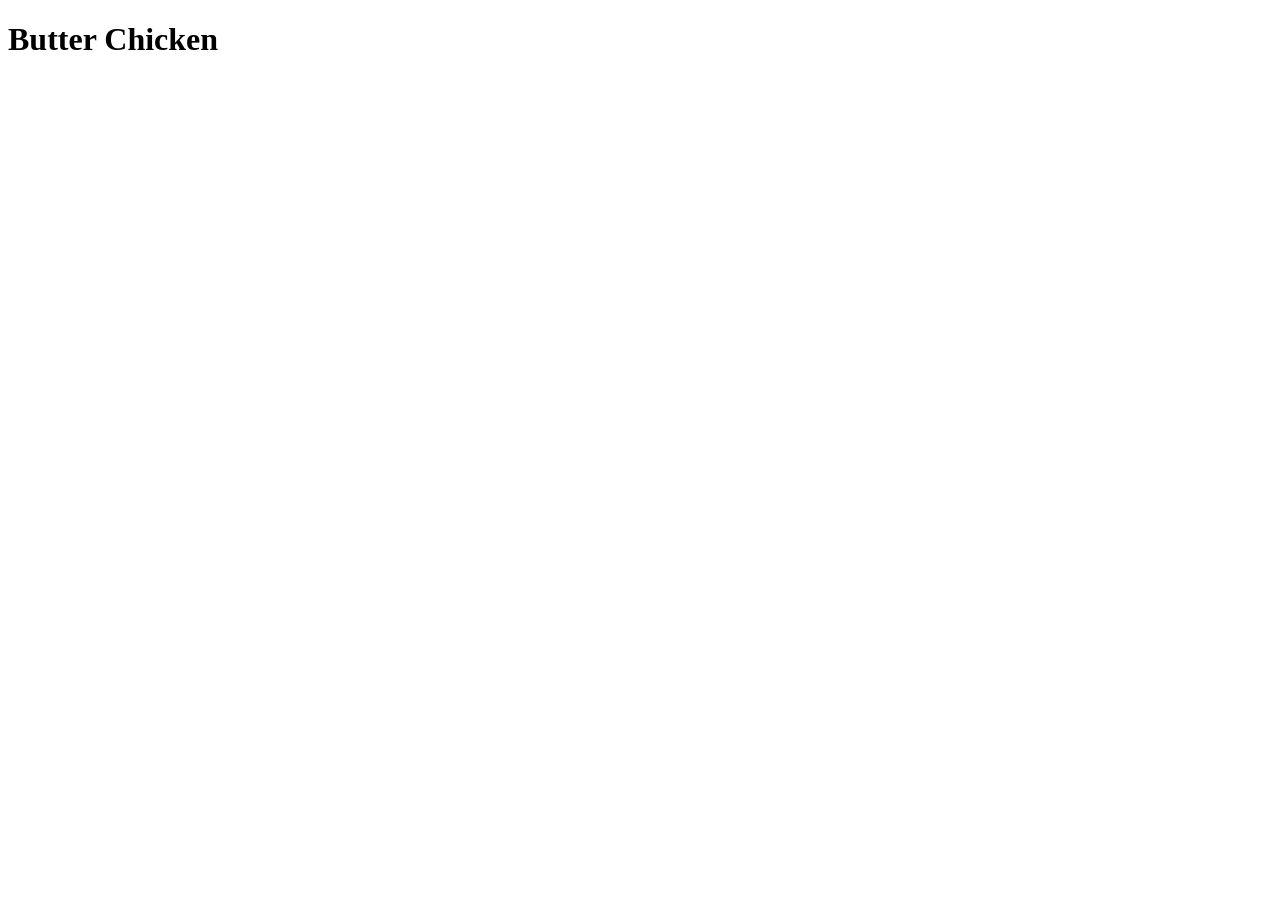
==== recipes/butterchicken.html @ 2b0fe6d0 "Create file: recipes/butterchicken.html" ====
<!DOCTYPE html>
<html lang="en">
<head>
    <meta charset="UTF-8">
    <meta name="viewport" content="width=device-width, initial-scale=1.0">
    <title>Odin Recipes | Butter Chicken</title>
</head>
<body>
    <h1>Butter Chicken</h1>
</body>
</html>
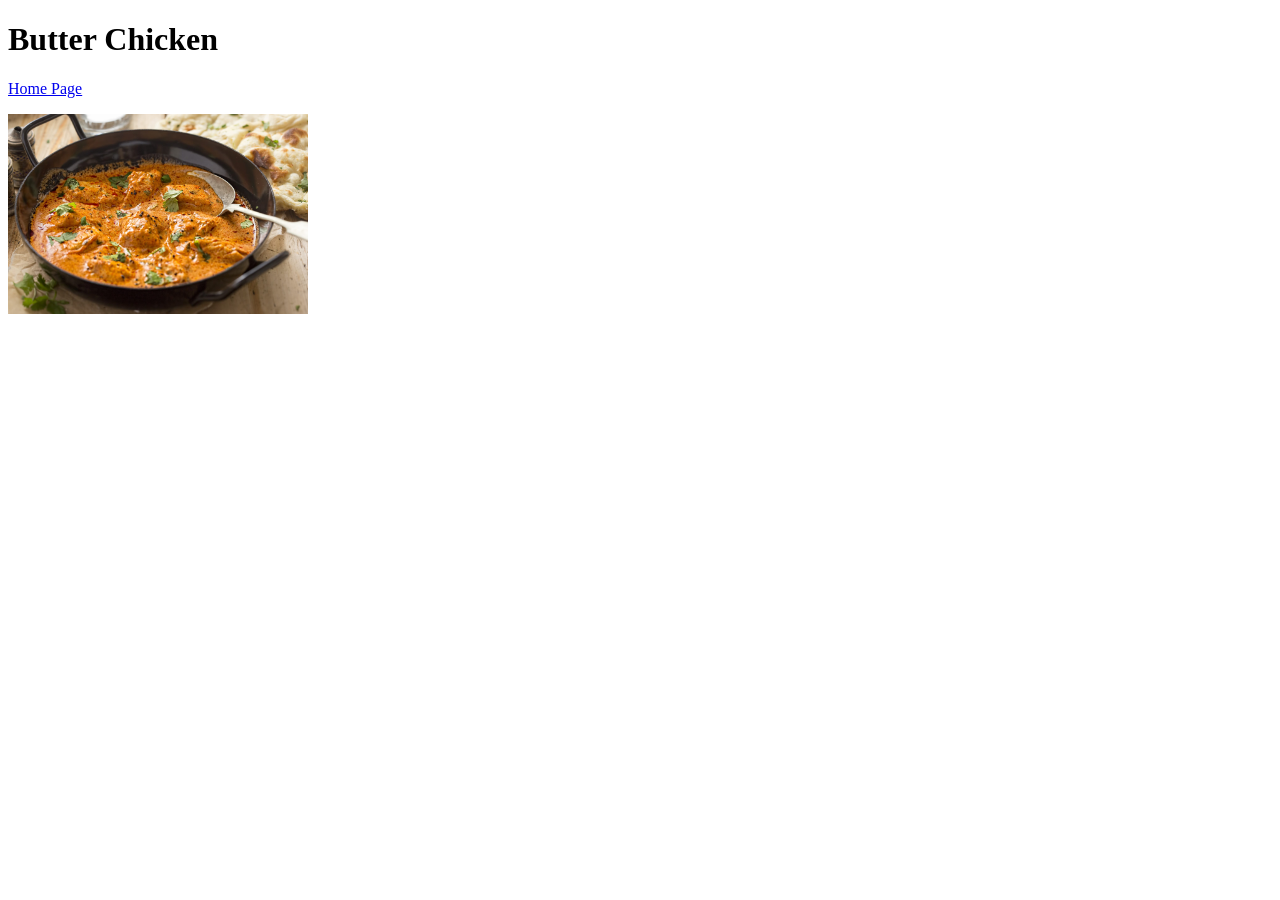
==== commit a997818b: "Add butter chicken image to butterchicken.html Added image below home button link, seperated by a pa" ====
--- a/recipes/butterchicken.html
+++ b/recipes/butterchicken.html
@@ -7,5 +7,10 @@
 </head>
 <body>
     <h1>Butter Chicken</h1>
+    <a href="../index.html">Home Page</a>
+    <p></p>
+    <img src="../img/butterchicken.jpg" alt="Butter Chicken" width="300"/>
+
+
 </body>
 </html>
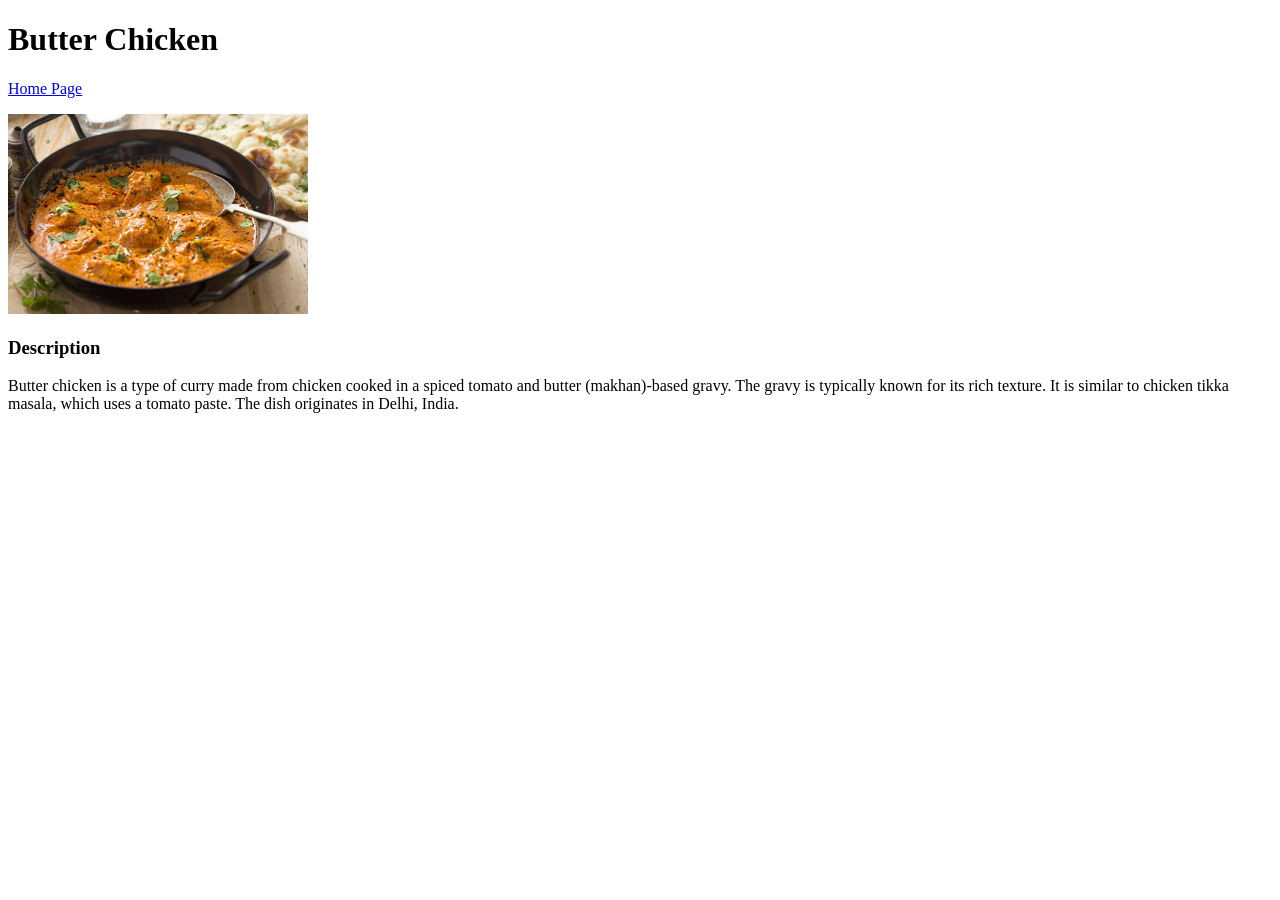
==== commit 8d0eec9c: "Add description to butterchicken.html" ====
--- a/recipes/butterchicken.html
+++ b/recipes/butterchicken.html
@@ -11,6 +11,13 @@
     <p></p>
     <img src="../img/butterchicken.jpg" alt="Butter Chicken" width="300"/>
 
+    <h3>Description</h3>
+    <p>
+        Butter chicken is a type of curry made from chicken cooked in a spiced
+        tomato and butter (makhan)-based gravy. The gravy is typically known 
+        for its rich texture. It is similar to chicken tikka masala, which uses 
+        a tomato paste. The dish originates in Delhi, India.
+    </p>
 
 </body>
 </html>
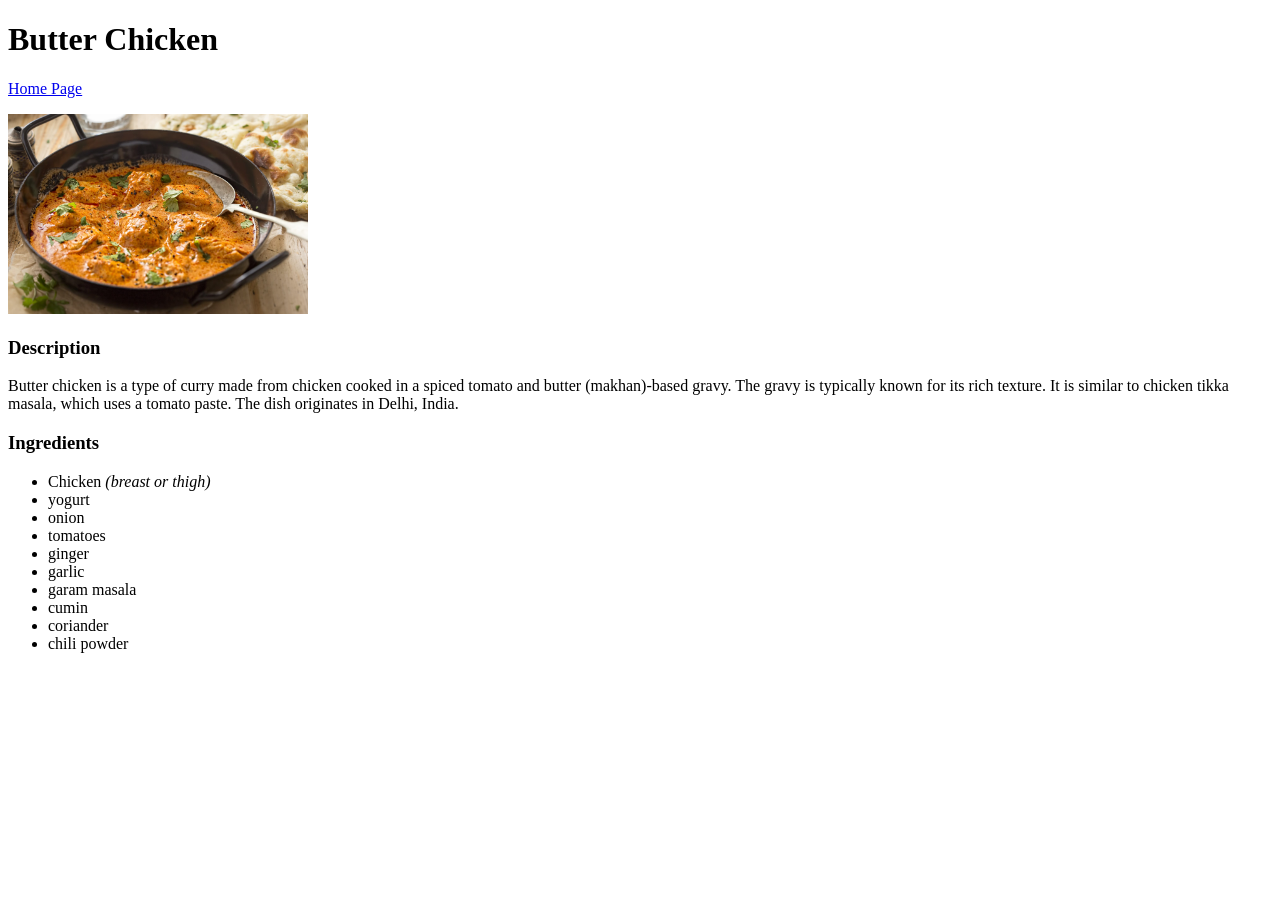
==== commit 1130574e: "Add Ingredients to butterchicken.html" ====
--- a/recipes/butterchicken.html
+++ b/recipes/butterchicken.html
@@ -18,6 +18,20 @@
         for its rich texture. It is similar to chicken tikka masala, which uses 
         a tomato paste. The dish originates in Delhi, India.
     </p>
+    
+    <h3>Ingredients</h3>
+    <ul>
+        <li>Chicken <em>(breast or thigh)</em></li>
+        <li>yogurt</li>
+        <li>onion</li>
+        <li>tomatoes</li>
+        <li>ginger</li>
+        <li>garlic</li>
+        <li>garam masala</li>
+        <li>cumin</li>
+        <li>coriander</li>
+        <li>chili powder</li>
+    </ul>
 
 </body>
 </html>
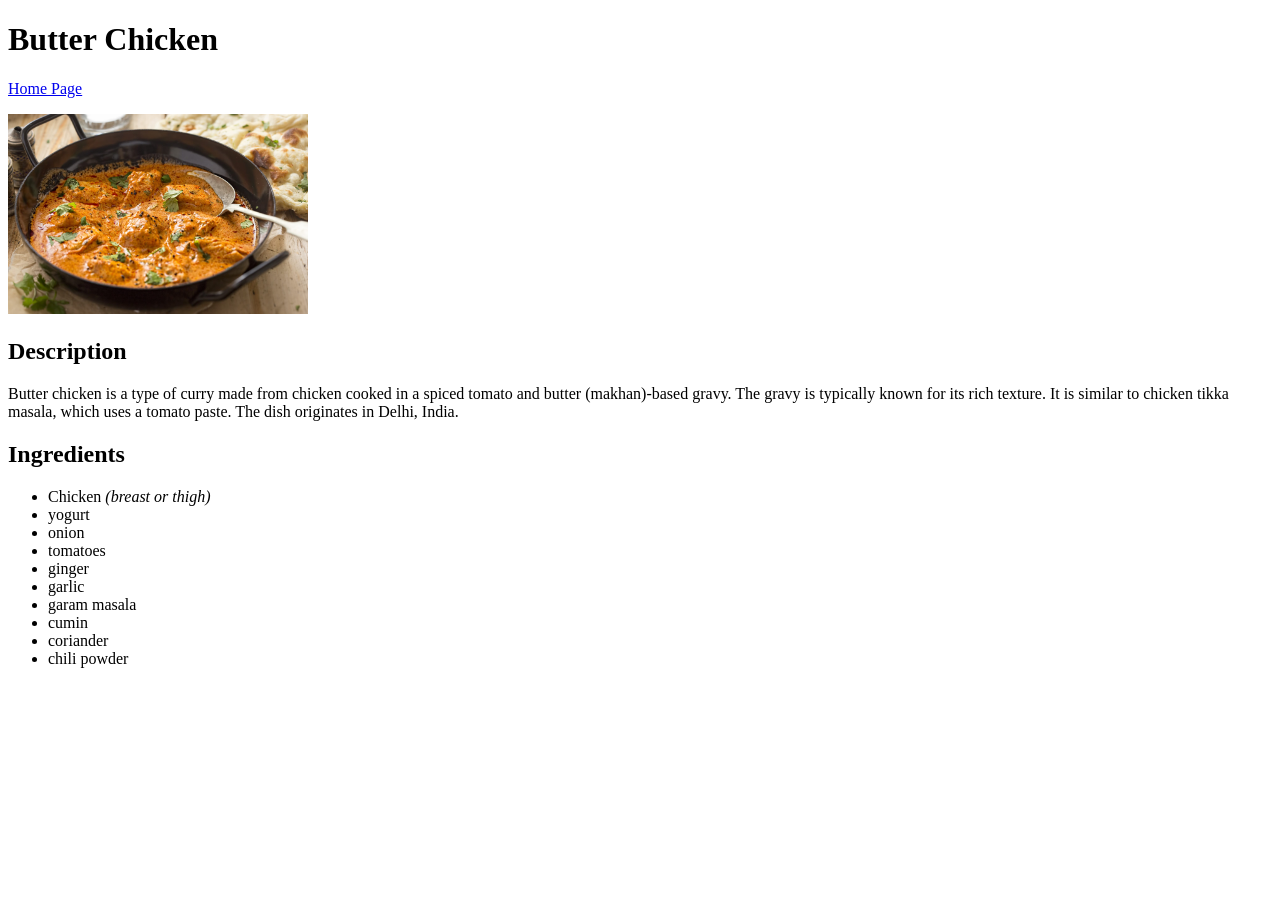
==== commit 1893891f: "Change all h3 headers to h2" ====
--- a/recipes/butterchicken.html
+++ b/recipes/butterchicken.html
@@ -6,20 +6,21 @@
     <title>Odin Recipes | Butter Chicken</title>
 </head>
 <body>
+    
     <h1>Butter Chicken</h1>
     <a href="../index.html">Home Page</a>
     <p></p>
     <img src="../img/butterchicken.jpg" alt="Butter Chicken" width="300"/>
 
-    <h3>Description</h3>
+    <h2>Description</h2>
     <p>
         Butter chicken is a type of curry made from chicken cooked in a spiced
         tomato and butter (makhan)-based gravy. The gravy is typically known 
         for its rich texture. It is similar to chicken tikka masala, which uses 
         a tomato paste. The dish originates in Delhi, India.
     </p>
-    
-    <h3>Ingredients</h3>
+
+    <h2>Ingredients</h2>
     <ul>
         <li>Chicken <em>(breast or thigh)</em></li>
         <li>yogurt</li>
